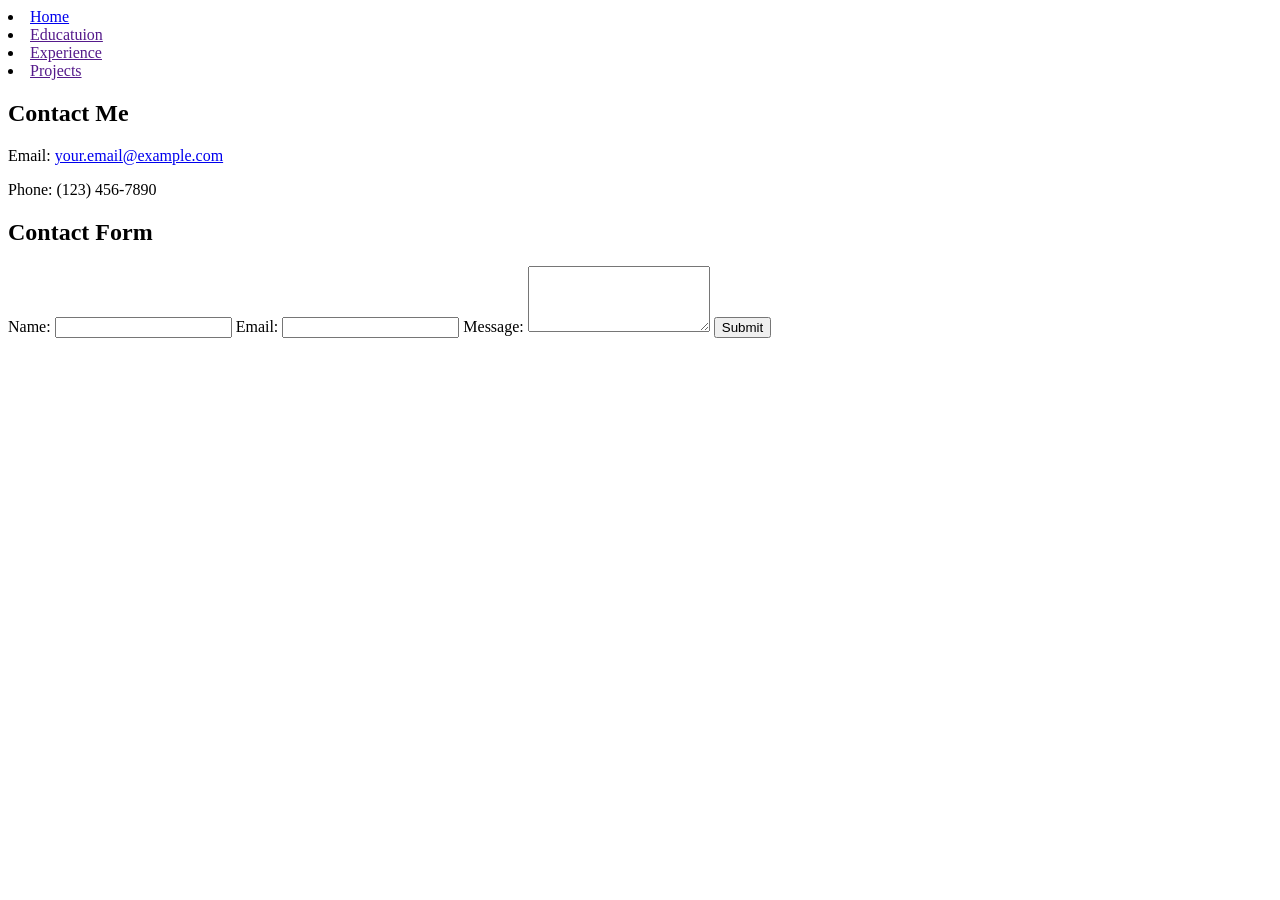
==== Portfolio/contact.html @ a15a6cfc "html Stracture added" ====
<!DOCTYPE html>
<html lang="en">
<head>
    <meta charset="UTF-8">
    <meta name="viewport" content="width=device-width, initial-scale=1.0">
    <title>Document</title>
</head>
<body>
    <nav>
        <li><a href="#.">Home</a></li>
        <li><a href="">Educatuion</a></li>
        <li><a href="">Experience</a></li>
        <li><a href="">Projects</a></li>
    </nav>
    <section class="contact">
        <div>
            <h1>Contact Me</h1>
            <p>Email: <a href="mailto:your.email@example.com">your.email@example.com</a></p>
            <p>Phone: (123) 456-7890</p>
        </div>
        <div>
            <h1>Contact Form</h1>
            <form action="" method="post">
                <label for="name">Name:</label>
                <input type="text" id="name" name="name" required>

                <label for="email">Email:</label>
                <input type="email" id="email" name="email" required>

                <label for="message">Message:</label>
                <textarea id="message" name="message" rows="4" required></textarea>

                <input type="submit">
            </form>
        </div>
    </section>
</body>
</html>
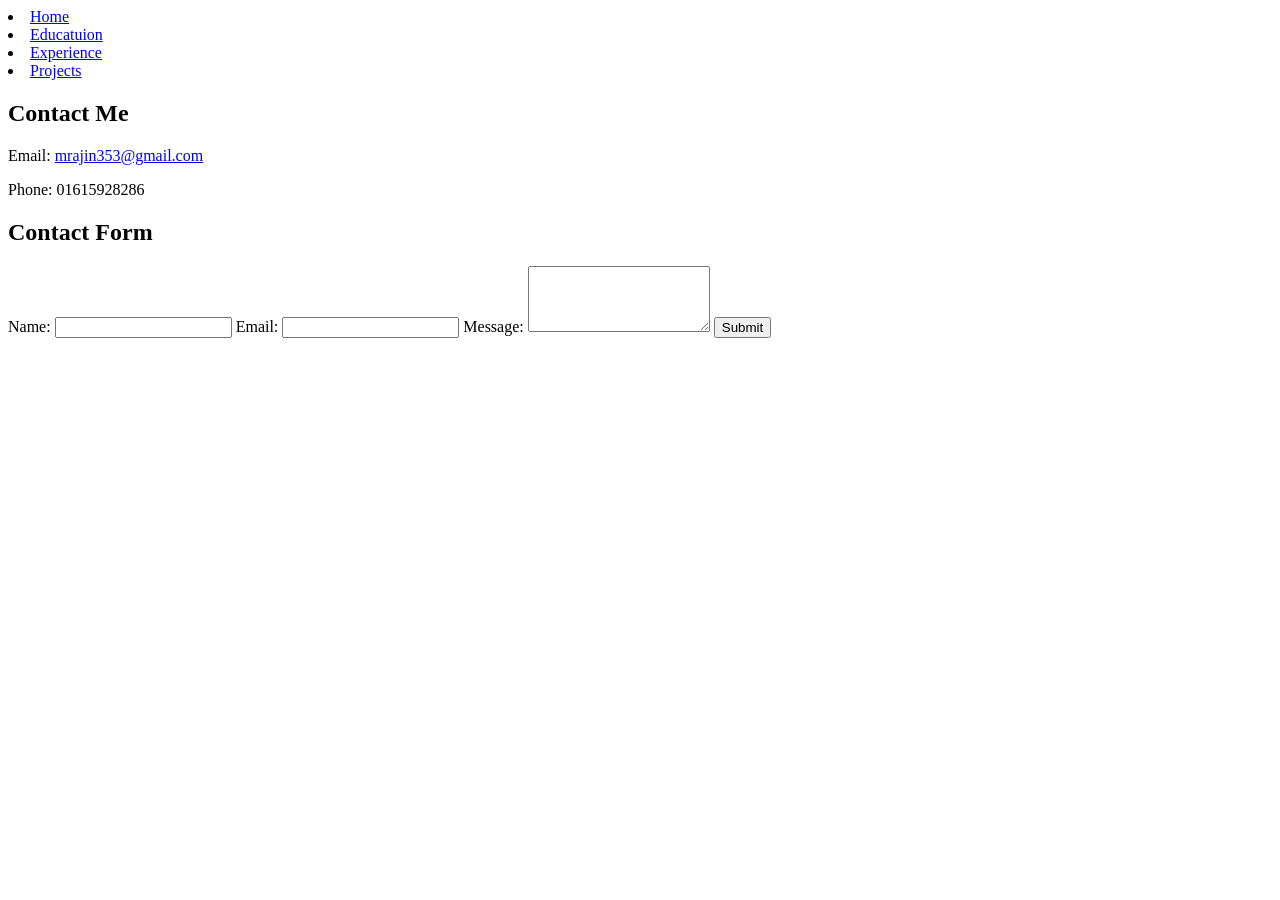
==== commit 64ea8f9a: "hyper link added to all files" ====
--- a/Portfolio/contact.html
+++ b/Portfolio/contact.html
@@ -7,16 +7,16 @@
 </head>
 <body>
     <nav>
-        <li><a href="#.">Home</a></li>
-        <li><a href="">Educatuion</a></li>
-        <li><a href="">Experience</a></li>
-        <li><a href="">Projects</a></li>
+        <li><a href="index.html">Home</a></li>
+        <li><a href="educations.html">Educatuion</a></li>
+        <li><a href="experience.html">Experience</a></li>
+        <li><a href="projects.html">Projects</a></li>
     </nav>
     <section class="contact">
         <div>
             <h1>Contact Me</h1>
-            <p>Email: <a href="mailto:your.email@example.com">your.email@example.com</a></p>
-            <p>Phone: (123) 456-7890</p>
+            <p>Email: <a href="mailto:your.email@example.com">mrajin353@gmail.com</a></p>
+            <p>Phone: 01615928286</p>
         </div>
         <div>
             <h1>Contact Form</h1>
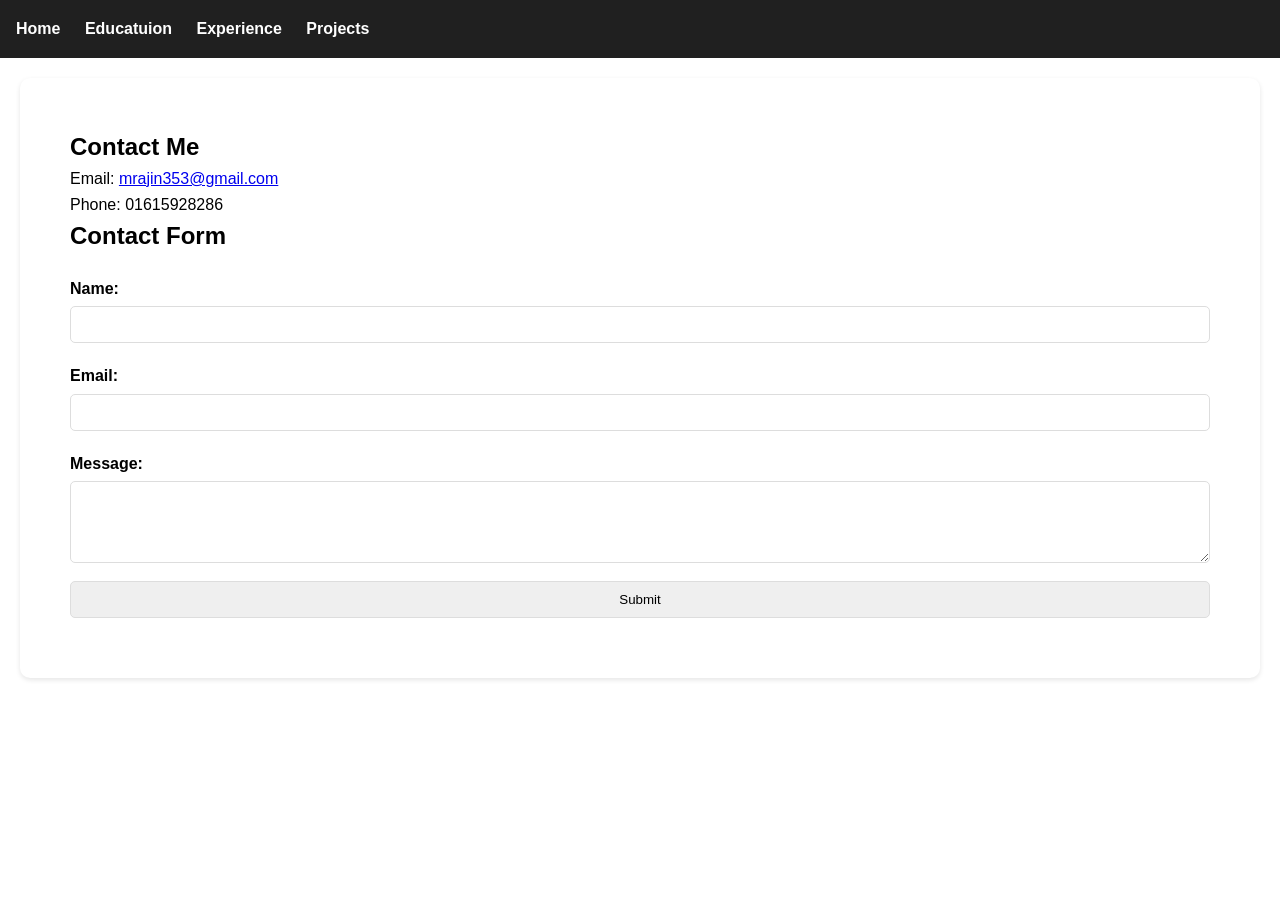
==== commit 37c84bd2: "Css and img added" ====
--- a/Portfolio/contact.html
+++ b/Portfolio/contact.html
@@ -3,7 +3,8 @@
 <head>
     <meta charset="UTF-8">
     <meta name="viewport" content="width=device-width, initial-scale=1.0">
-    <title>Document</title>
+    <title>Contact</title>
+    <link rel="stylesheet" href="assets/css/style.css">
 </head>
 <body>
     <nav>
--- a/Portfolio/assets/css/style.css
+++ b/Portfolio/assets/css/style.css
@@ -0,0 +1,94 @@
+* {
+    margin: 0;
+    padding: 0;
+    box-sizing: border-box;
+}
+
+body {
+    font-family: Arial, sans-serif;
+    line-height: 1.6;
+    color: #000000;
+    background-color: #ffffff;
+}
+
+nav {
+    background-color: #202020;
+    padding: 16px;
+}
+
+nav li {
+    display: inline;
+    margin-right: 20px;
+}
+
+nav a {
+    color: white;
+    text-decoration: none;
+    font-weight: bold;
+}
+
+.hero {
+    display: flex;
+    justify-content: space-between;
+    align-items: center;
+    padding: 50px;
+    background-color: white;
+    margin: 20px;
+    border-radius: 10px;
+    box-shadow: 0 2px 5px rgba(0,0,0,0.1);
+}
+
+.information h1 {
+    color: #333;
+    margin-bottom: 10px;
+}
+
+.information h2 {
+    color: #666;
+    margin-bottom: 10px;
+}
+
+.information h4 {
+    color: #777;
+    margin-bottom: 10px;
+    font-weight: normal;
+}
+
+.profileimg img {
+    width: 200px;
+    height: 200px;
+    border-radius: 50%;
+    object-fit: cover;
+}
+
+
+.content,
+.contact {
+    padding: 50px;
+    background-color: white;
+    margin: 20px;
+    border-radius: 10px;
+    box-shadow: 0 2px 5px rgba(0,0,0,0.1);
+}
+
+.contact form {
+    margin-top: 20px;
+}
+
+.contact label {
+    display: block;
+    margin-top: 10px;
+    margin-bottom: 5px;
+    font-weight: bold;
+}
+
+.contact input,
+.contact textarea {
+    width: 100%;
+    padding: 10px;
+    margin-bottom: 10px;
+    border: 1px solid #ddd;
+    border-radius: 5px;
+}
+
+
